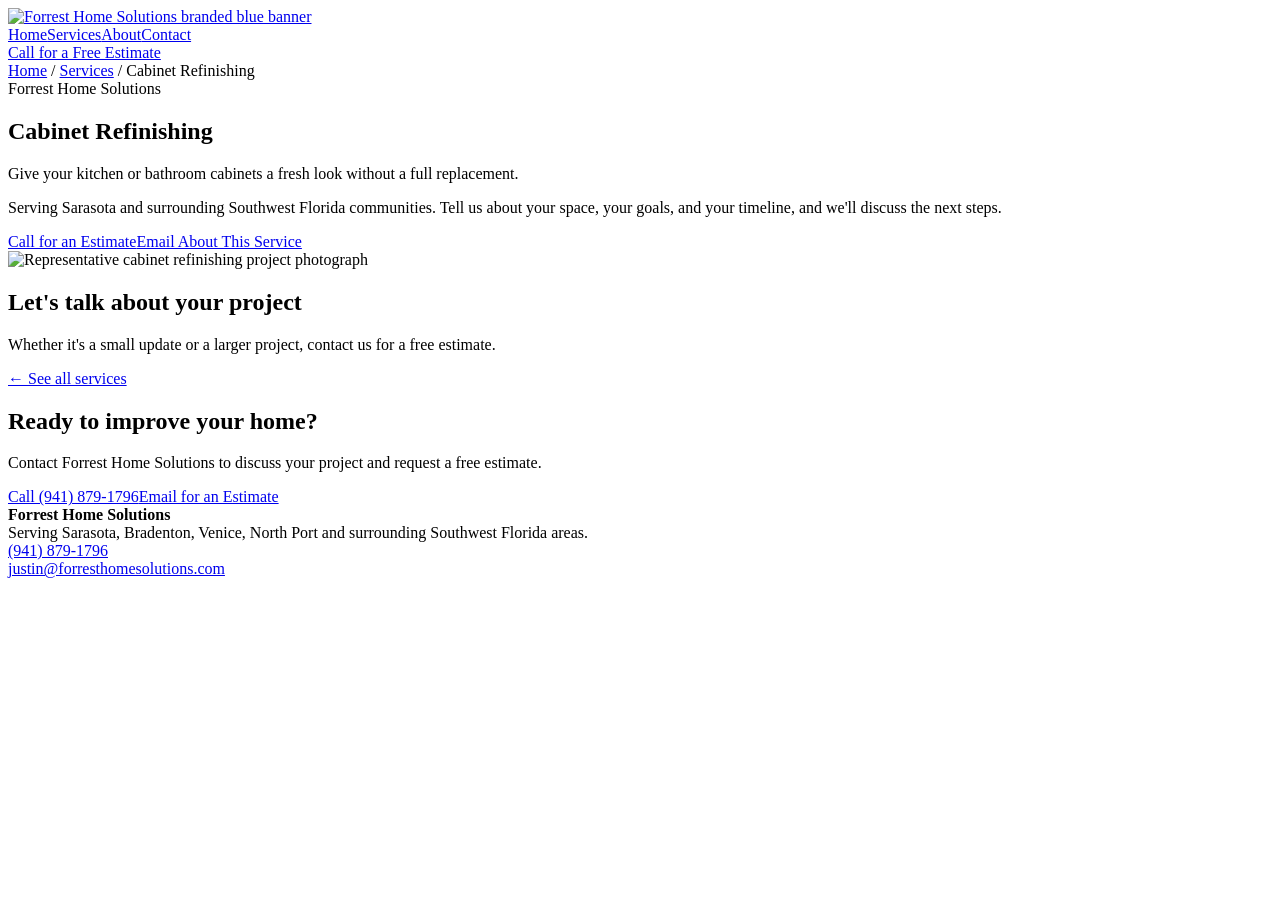
==== cabinets.html @ 465abe13 "Add files via upload" ====
<!doctype html><html lang="en"><head><meta charset="utf-8"><meta name="viewport" content="width=device-width,initial-scale=1"><title>Cabinet Refinishing | Forrest Home Solutions</title><meta name="description" content="Give your kitchen or bathroom cabinets a fresh look without a full replacement."><link rel="stylesheet" href="assets/style.css"></head><body><header><div class="banner"><a href="index.html" aria-label="Forrest Home Solutions home"><img src="assets/forrest-banner.webp" alt="Forrest Home Solutions branded blue banner"></a></div><nav class="nav" aria-label="Main navigation"><div class="nav-links"><a href="index.html">Home</a><a href="index.html#services">Services</a><a href="index.html#about">About</a><a href="index.html#contact">Contact</a></div><a class="button" href="tel:+19418791796">Call for a Free Estimate</a></nav></header><main><div class="wrap breadcrumb"><a href="index.html">Home</a> / <a href="index.html#services">Services</a> / Cabinet Refinishing</div><section class="service-hero"><div class="wrap feature"><div><div class="eyebrow">Forrest Home Solutions</div><h1>Cabinet Refinishing</h1><p>Give your kitchen or bathroom cabinets a fresh look without a full replacement.</p><p>Serving Sarasota and surrounding Southwest Florida communities. Tell us about your space, your goals, and your timeline, and we'll discuss the next steps.</p><div class="buttons"><a class="button" href="tel:+19418791796">Call for an Estimate</a><a class="button secondary" href="mailto:justin@forresthomesolutions.com?subject=Cabinets%20Estimate%20Request">Email About This Service</a></div></div><img src="https://images.unsplash.com/photo-1556911220-bff31c812dba?auto=format&fit=crop&w=1200&q=82" alt="Representative cabinet refinishing project photograph"></div></section><section class="section alt"><div class="wrap"><h2>Let's talk about your project</h2><p class="lead">Whether it's a small update or a larger project, contact us for a free estimate.</p><a class="link" href="index.html#services">← See all services</a></div></section></main><section class="cta" id="contact"><div class="wrap"><h2>Ready to improve your home?</h2><p>Contact Forrest Home Solutions to discuss your project and request a free estimate.</p><div class="buttons"><a class="button" href="tel:+19418791796">Call (941) 879-1796</a><a class="button secondary" href="mailto:justin@forresthomesolutions.com?subject=Free%20Estimate%20Request">Email for an Estimate</a></div></div></section><footer class="footer"><div class="wrap"><div><strong>Forrest Home Solutions</strong><div>Serving Sarasota, Bradenton, Venice, North Port and surrounding Southwest Florida areas.</div></div><div><a href="tel:+19418791796">(941) 879-1796</a><div><a href="mailto:justin@forresthomesolutions.com">justin@forresthomesolutions.com</a></div></div></div></footer></body></html>
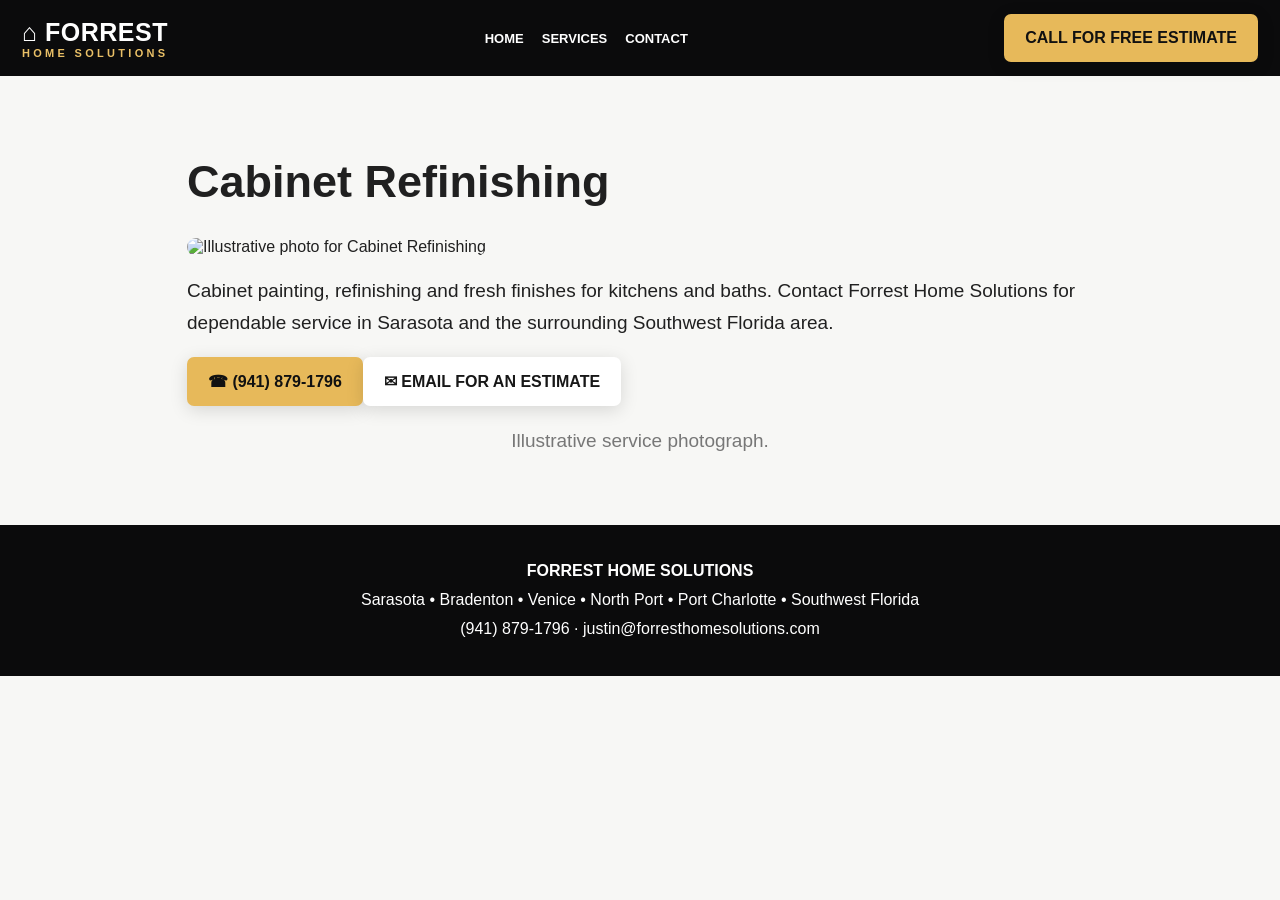
==== commit a311c49c: "Add files via upload" ====
--- a/cabinets.html
+++ b/cabinets.html
@@ -1 +1 @@
-<!doctype html><html lang="en"><head><meta charset="utf-8"><meta name="viewport" content="width=device-width,initial-scale=1"><title>Cabinet Refinishing | Forrest Home Solutions</title><meta name="description" content="Give your kitchen or bathroom cabinets a fresh look without a full replacement."><link rel="stylesheet" href="assets/style.css"></head><body><header><div class="banner"><a href="index.html" aria-label="Forrest Home Solutions home"><img src="assets/forrest-banner.webp" alt="Forrest Home Solutions branded blue banner"></a></div><nav class="nav" aria-label="Main navigation"><div class="nav-links"><a href="index.html">Home</a><a href="index.html#services">Services</a><a href="index.html#about">About</a><a href="index.html#contact">Contact</a></div><a class="button" href="tel:+19418791796">Call for a Free Estimate</a></nav></header><main><div class="wrap breadcrumb"><a href="index.html">Home</a> / <a href="index.html#services">Services</a> / Cabinet Refinishing</div><section class="service-hero"><div class="wrap feature"><div><div class="eyebrow">Forrest Home Solutions</div><h1>Cabinet Refinishing</h1><p>Give your kitchen or bathroom cabinets a fresh look without a full replacement.</p><p>Serving Sarasota and surrounding Southwest Florida communities. Tell us about your space, your goals, and your timeline, and we'll discuss the next steps.</p><div class="buttons"><a class="button" href="tel:+19418791796">Call for an Estimate</a><a class="button secondary" href="mailto:justin@forresthomesolutions.com?subject=Cabinets%20Estimate%20Request">Email About This Service</a></div></div><img src="https://images.unsplash.com/photo-1556911220-bff31c812dba?auto=format&fit=crop&w=1200&q=82" alt="Representative cabinet refinishing project photograph"></div></section><section class="section alt"><div class="wrap"><h2>Let's talk about your project</h2><p class="lead">Whether it's a small update or a larger project, contact us for a free estimate.</p><a class="link" href="index.html#services">← See all services</a></div></section></main><section class="cta" id="contact"><div class="wrap"><h2>Ready to improve your home?</h2><p>Contact Forrest Home Solutions to discuss your project and request a free estimate.</p><div class="buttons"><a class="button" href="tel:+19418791796">Call (941) 879-1796</a><a class="button secondary" href="mailto:justin@forresthomesolutions.com?subject=Free%20Estimate%20Request">Email for an Estimate</a></div></div></section><footer class="footer"><div class="wrap"><div><strong>Forrest Home Solutions</strong><div>Serving Sarasota, Bradenton, Venice, North Port and surrounding Southwest Florida areas.</div></div><div><a href="tel:+19418791796">(941) 879-1796</a><div><a href="mailto:justin@forresthomesolutions.com">justin@forresthomesolutions.com</a></div></div></div></footer></body></html>+<!doctype html><html lang="en"><head><title>Cabinet Refinishing | Forrest Home Solutions</title><meta charset="utf-8"><meta name="viewport" content="width=device-width,initial-scale=1"><link rel="stylesheet" href="style.css"></head><body><div class="top"><a class="brand" href="index.html">⌂ FORREST<span>HOME SOLUTIONS</span></a><nav><a href="index.html">HOME</a><a href="index.html#services">SERVICES</a><a href="index.html#contact">CONTACT</a></nav><a class="button" href="tel:+19418791796">CALL FOR FREE ESTIMATE</a></div><main class="detail"><h1>Cabinet Refinishing</h1><img src="https://images.unsplash.com/photo-1556911220-bff31c812dba?auto=format&amp;fit=crop&amp;w=1200&amp;q=80" alt="Illustrative photo for Cabinet Refinishing"><p>Cabinet painting, refinishing and fresh finishes for kitchens and baths. Contact Forrest Home Solutions for dependable service in Sarasota and the surrounding Southwest Florida area.</p><div class="actions"><a class="button" href="tel:+19418791796">☎ (941) 879-1796</a><a class="button secondary" href="mailto:justin@forresthomesolutions.com?subject=Free%20Estimate%20Request">✉ EMAIL FOR AN ESTIMATE</a></div><p class="small">Illustrative service photograph.</p></main><footer><b>FORREST HOME SOLUTIONS</b><div>Sarasota • Bradenton • Venice • North Port • Port Charlotte • Southwest Florida</div><a href="tel:+19418791796">(941) 879-1796</a> · <a href="mailto:justin@forresthomesolutions.com">justin@forresthomesolutions.com</a></footer></body></html>
--- a/style.css
+++ b/style.css
@@ -0,0 +1 @@
+*{box-sizing:border-box}html{scroll-behavior:smooth}body{margin:0;background:#f7f7f5;color:#202020;font-family:Arial,Helvetica,sans-serif}a{text-decoration:none;color:inherit}.top{background:#0b0b0c;color:white;display:flex;justify-content:space-between;align-items:center;gap:16px;padding:14px max(22px,calc((100vw - 1250px)/2));flex-wrap:wrap}.brand{font-size:25px;font-weight:900;letter-spacing:.02em}.brand span{color:#eac067;display:block;font-size:11px;letter-spacing:.3em}.top nav{display:flex;gap:18px;flex-wrap:wrap;font-size:13px;font-weight:bold}.top nav a:hover{color:#eac067}.button{display:inline-block;border-radius:7px;padding:15px 21px;font-weight:800;background:#e7b95a;color:#111;box-shadow:0 4px 18px #0002}.button.secondary{background:white;color:#171717}.button:hover{filter:brightness(1.07)}.hero{background:linear-gradient(90deg,#101214,#232323);color:#fff;display:grid;grid-template-columns:minmax(250px,44%) 1fr;min-height:570px;overflow:hidden}.hero-photo{background-image:linear-gradient(90deg,transparent 75%,#232323 100%),url('justin.jpg');background-size:cover;background-position:center 32%;min-height:570px}.hero-copy{padding:65px 45px 45px 25px;align-self:center}.eyebrow{color:#eac067;font-weight:800;letter-spacing:.16em;font-size:13px}.hero h1{font-size:clamp(42px,5.3vw,76px);line-height:.98;margin:16px 0}.hero h1 span{display:block;color:#eac067;font-size:.56em;letter-spacing:.12em;margin-top:12px}.hero p{font-size:18px;line-height:1.55}.hero .actions{display:flex;gap:14px;flex-wrap:wrap;margin-top:28px}.wrap{max-width:1250px;margin:auto;padding:55px 22px}h2{font-size:38px;margin:0 0 8px;text-align:center}.sub{text-align:center;margin:0 0 34px;color:#666}.grid{display:grid;grid-template-columns:repeat(3,minmax(0,1fr));gap:18px}.card{background:white;overflow:hidden;border-radius:9px;box-shadow:0 4px 15px #0001;transition:transform .2s}.card:hover{transform:translateY(-4px)}.card img{width:100%;height:220px;object-fit:cover;display:block}.card strong{display:block;background:#111;color:white;padding:16px 18px;font-size:17px}.card p{padding:0 18px 16px;color:#666;line-height:1.45}.gold{color:#c38a23}.trust{background:#111;color:white;display:flex;justify-content:space-around;gap:20px;padding:30px;flex-wrap:wrap;text-align:center}.trust strong{color:#eac067}.contact{background:#f2e5c9;text-align:center;padding:45px 20px}.contact .actions{display:flex;justify-content:center;gap:12px;flex-wrap:wrap}.detail{max-width:950px;margin:auto;padding:50px 22px}.detail h1{font-size:45px}.detail img{width:100%;height:400px;object-fit:cover;border-radius:10px}.detail p{font-size:19px;line-height:1.65}footer{background:#0b0b0c;color:white;text-align:center;padding:32px 20px;line-height:1.8}.small{font-size:12px;color:#777;text-align:center}@media(max-width:800px){.hero{grid-template-columns:1fr}.hero-photo{min-height:350px;background-position:center 27%}.hero-copy{padding:35px 25px 50px}.grid{grid-template-columns:repeat(2,1fr)}}@media(max-width:520px){.grid{grid-template-columns:1fr}.top nav{gap:12px}.hero h1{font-size:44px}}
